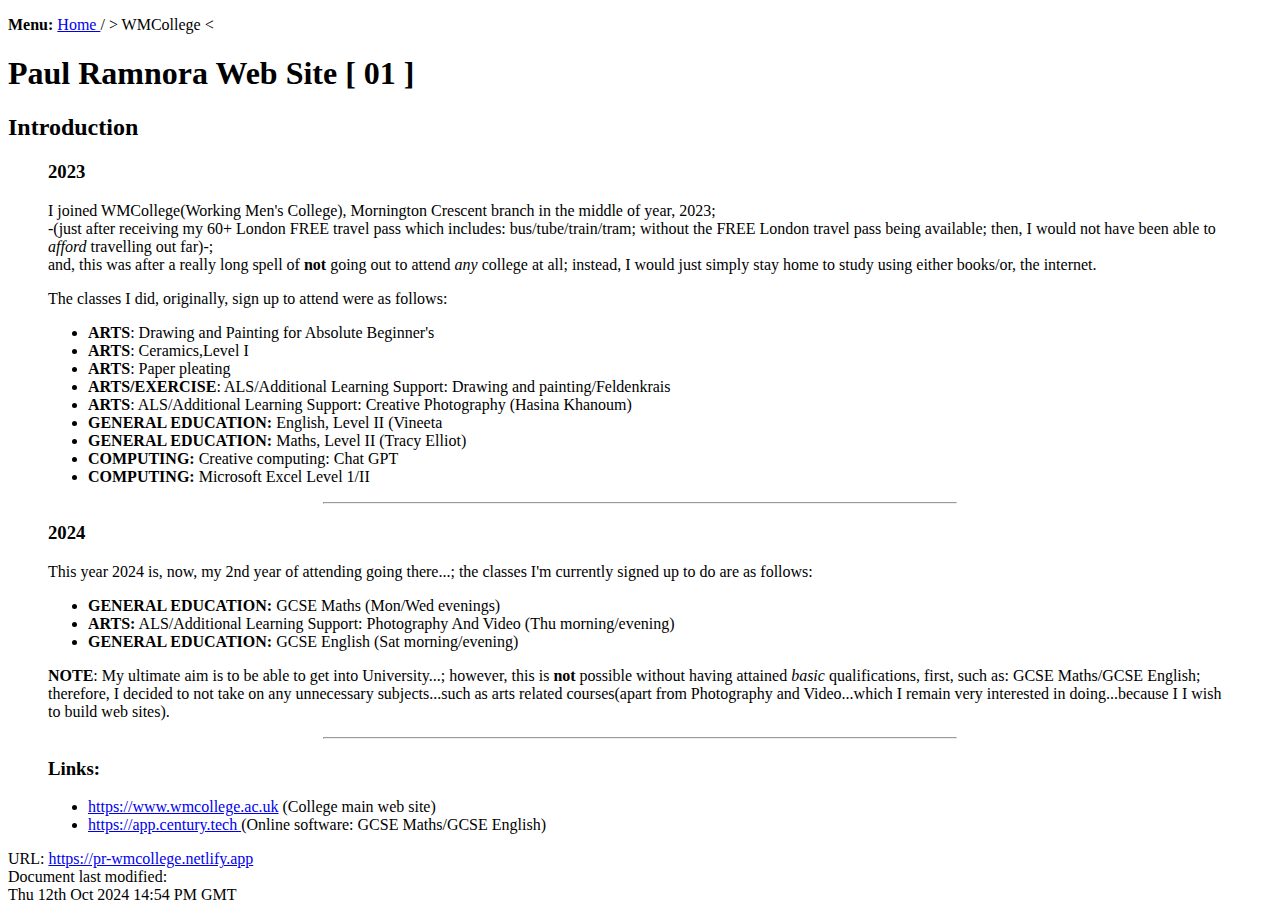
==== sections/wmcollege/index.html @ 0c60e5c8 "Create index.html" ====
<!DOCTYPE html>

<html lang="en">

 <head>

  <meta charset="utf-8">
  <meta name="viewport" content="width=device-width; initial-scale=1.0">
  <meta http-equiv="X-UA-Compatible" content="IE=edge">

  <meta name="page-created" content="Thu 10th Oct 2024 14:30 PM GMT">
  <meta name="editor" content="Windows 11/Notepad">
  <meta name="location" content="WMCollege(Working Men's College), Mornington Crescent branch"> 
  <meta name="author" content="Mr. Paul Ramnora">
  <meta name="copyright" content="(c)2024, Mr. Paul Ramnora./All rights reserved.">

  <meta name="description" content="">
  <meta name="keywords" content="">

  <title>Paul Ramnora Web Site 01/Pages: WMCollege</title>

  <link rel="stylesheet" type="text/css" href="../../resources/css/css01.css">

  <style>
   main{
    text-align:left;
   }
  </style>

 </head>

 <body>

  <nav>
   <p>
    <strong>
     Menu:
    </strong>
    <a href='/'>
     Home
    </a>
    /
    &gt;
     WMCollege
    &lt;
   </p>
  </nav>

  <header>
   <h1>
    Paul Ramnora Web Site 
    <span id="idH1SquareBrackets">
     [
    </span>
    <span id="idH1SiteNumber">
     01
    </span>
    <span id="idH1SquareBrackets">
     ]
    </span>
   </h1>
  </header>

  <main>

   <h2>Introduction</h2>

   <blockquote>

   <h3>2023</h3>

   <p class="clsPara">
    I joined WMCollege(Working Men's College), Mornington Crescent branch in the middle of year, 2023;
   <br>-(just after receiving my 60+ London FREE travel pass which includes: bus/tube/train/tram; without the FREE London travel pass being available; then, I would not have been able to <em>afford</em> travelling out far)-; 
   <br>and, this was after a really long spell of <strong>not</strong> going out to attend <em>any</em> college at all; instead, I would just simply stay home to study using either books/or, the internet. 
   </p> 

   <p class="clsPara">
    The classes I did, originally, sign up to attend were as follows:
   </p>

   <ul>
    <li><strong>ARTS</strong>: Drawing and Painting for Absolute Beginner's</li>
    <li><strong>ARTS</strong>: Ceramics,Level I</li>
    <li><strong>ARTS</strong>: Paper pleating</li>
    <li><strong>ARTS/EXERCISE</strong>: ALS/Additional Learning Support: Drawing and painting/Feldenkrais</li> 
    <li><strong>ARTS</strong>: ALS/Additional Learning Support: Creative Photography (Hasina Khanoum)</li> 
    <li><strong>GENERAL EDUCATION:</strong> English, Level II (Vineeta</li>
    <li><strong>GENERAL EDUCATION:</strong> Maths, Level II (Tracy Elliot)</li>
    <li><strong>COMPUTING:</strong> Creative computing: Chat GPT</li>
    <li><strong>COMPUTING:</strong> Microsoft Excel Level 1/II</li>
   </ul>

   </blockquote>

   <hr width="50%">

   <blockquote>

   <h3>2024</h3>

   <p class="clsPara">
    This year 2024 is, now, my 2nd year of attending going there...; the classes I'm currently signed up to do are as follows:  
   </p>

   <ul>
    <li><strong>GENERAL EDUCATION:</strong> GCSE Maths (Mon/Wed evenings)</li>
    <li><strong>ARTS:</strong> ALS/Additional Learning Support: Photography And Video (Thu morning/evening)</li>
    <li><strong>GENERAL EDUCATION:</strong> GCSE English (Sat morning/evening) </li>
   </ul>

   <p class="clsPara">
    <strong>NOTE</strong>: My ultimate aim is to be able to get into University...; however, this is <strong>not</strong> possible without having attained <em>basic</em> qualifications, first, such as: GCSE Maths/GCSE English; 
    <br>therefore, I decided to not take on any unnecessary subjects...such as arts related courses(apart from Photography and Video...which I remain very interested in doing...because I I wish to build web sites).
   </p>
  

   </blockquote>
  
   <hr width="50%">

   <blockquote>
   
   <h3>
    Links:    
   </h3>

   <ul>
    <li><a href="https://www.wmcollege.ac.uk" target="_blank">
         https://www.wmcollege.ac.uk</a> (College main web site)
    </li>
    <li><a href="https://app.century.tech" target="_blank">
         https://app.century.tech
        </a> (Online software: GCSE Maths/GCSE English)
    </li>
   </ul>

   </blockquote>

  </main>


  <footer>
   <p>
    URL:
    <a href="https://pr-wmcollege.netlify.app">
     https://pr-wmcollege.netlify.app
    </a>
    <br>
    Document last modified:
    <br> 
    <span class="clsDateTimeStamp">
     Thu 12th Oct 2024 14:54 PM GMT
    </span>
   </p>
  </footer>

 </body>

</html>
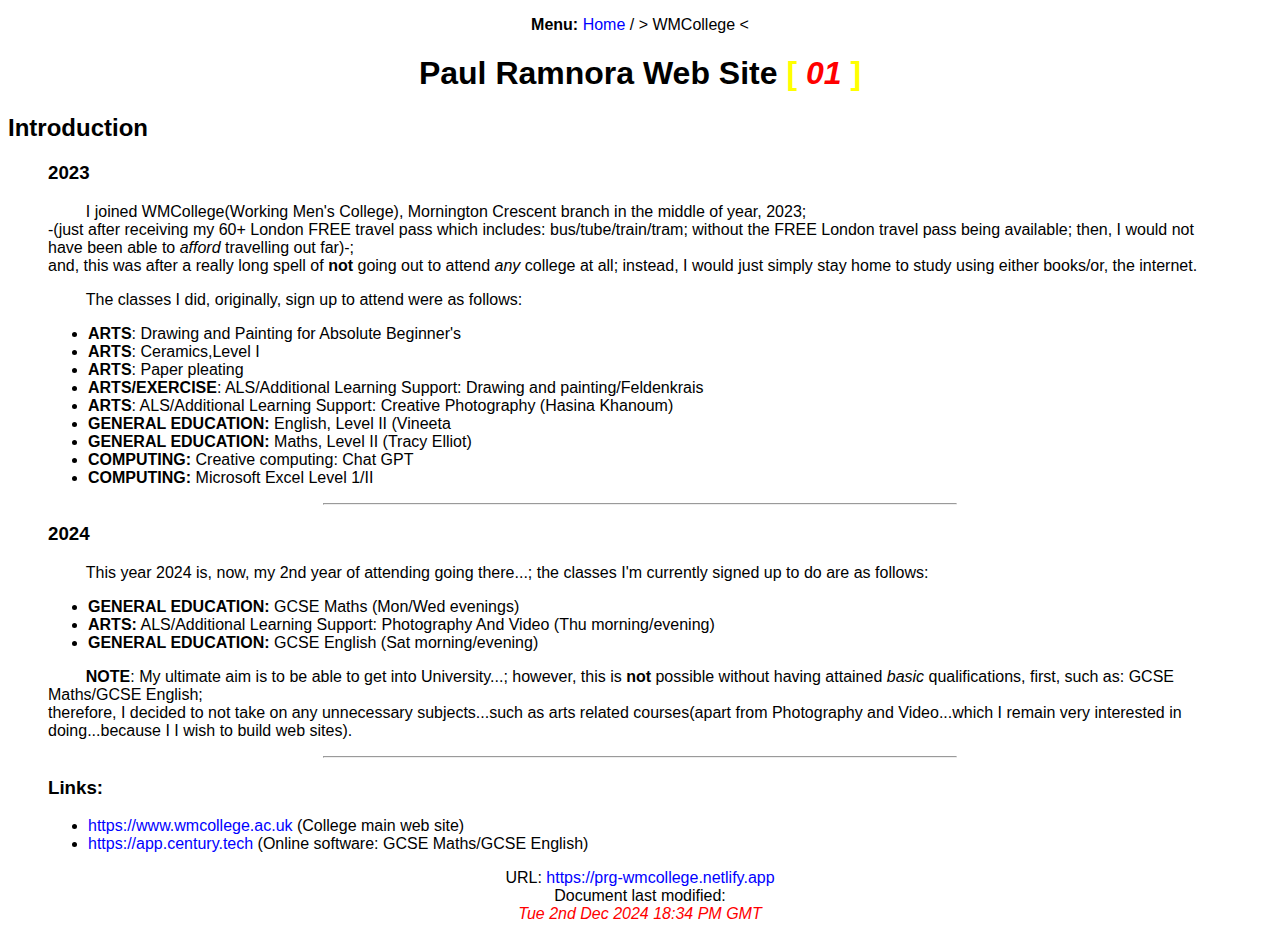
==== commit 7c81b960: "Update index.html" ====
--- a/sections/wmcollege/index.html
+++ b/sections/wmcollege/index.html
@@ -143,14 +143,14 @@
   <footer>
    <p>
     URL:
-    <a href="https://pr-wmcollege.netlify.app">
-     https://pr-wmcollege.netlify.app
+    <a href="https://prg-wmcollege.netlify.app">
+     https://prg-wmcollege.netlify.app
     </a>
     <br>
     Document last modified:
     <br> 
     <span class="clsDateTimeStamp">
-     Thu 12th Oct 2024 14:54 PM GMT
+     Tue 2nd Dec 2024 18:34 PM GMT
     </span>
    </p>
   </footer>
--- a/resources/css/css01.css
+++ b/resources/css/css01.css
@@ -0,0 +1,46 @@
+/* Stylesheet for...Paul Ramnora Web Site 01
+
+   Created: 14:24 10/10/2024
+   Updated: 14:24 10/10/2024
+*/
+
+/* links */
+
+a:link{color:blue;text-decoration:none;}
+a:active{color:orange;} 
+a:hover{color:red;text-decoration:underline;}
+a:visited{color:purple;}
+
+/* main */
+
+body{
+ font-family:arial,verdana,sans-serif;
+}
+
+nav, header, main, footer{
+ text-align:center;
+}
+
+p.clsPara{
+ text-indent:1cm;
+}
+
+
+/* Classes */
+
+.clsDateTimeStamp{
+ color:red;
+ font-style:italic;    
+}
+ 
+/* ID's */
+
+#idH1SquareBrackets{
+ color:yellow;
+}
+
+#idH1SiteNumber{
+ color:red;
+ font-style:italic;
+}
+
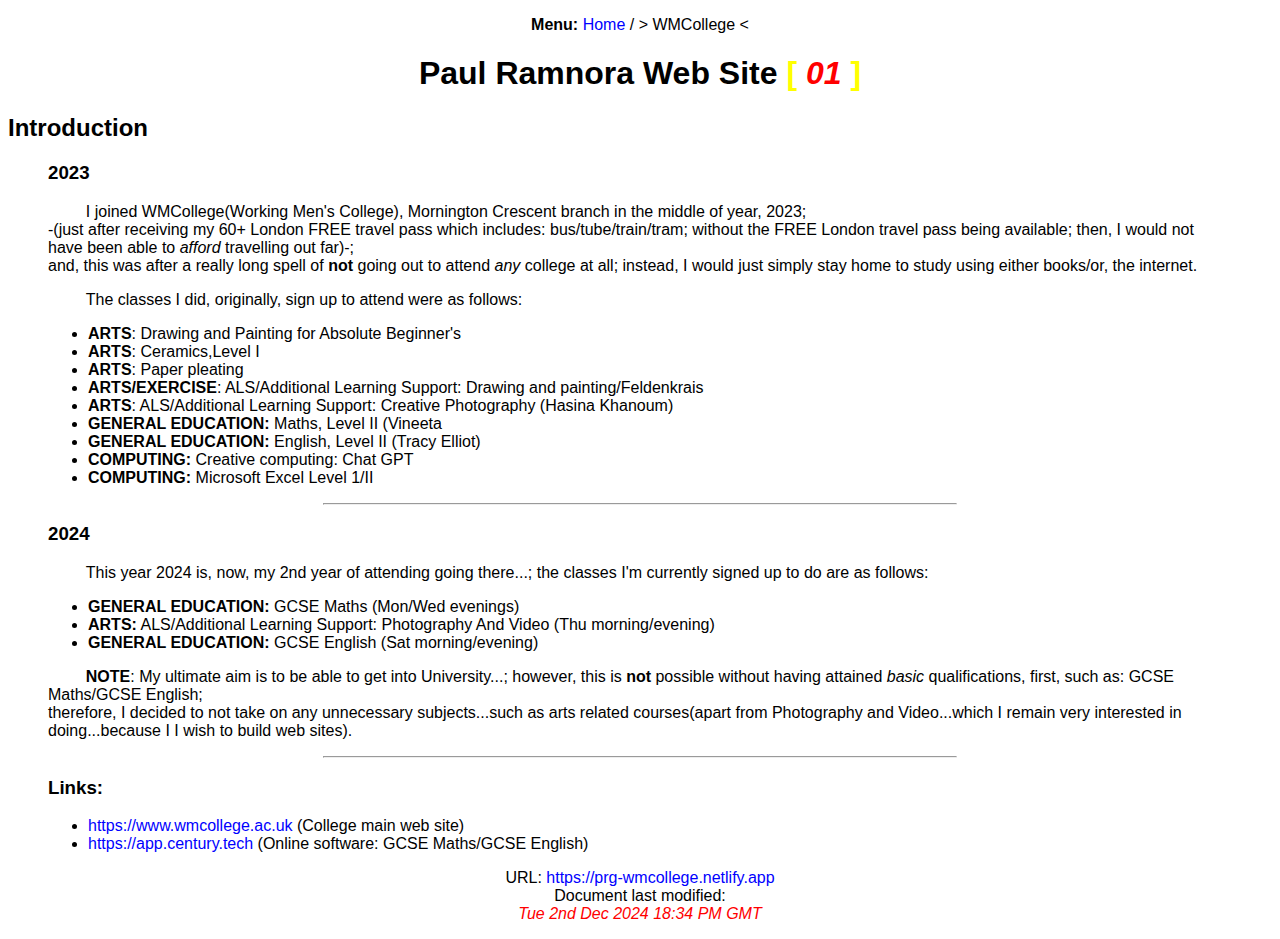
==== commit 7100899d: "Update index.html" ====
--- a/sections/wmcollege/index.html
+++ b/sections/wmcollege/index.html
@@ -85,8 +85,8 @@
     <li><strong>ARTS</strong>: Paper pleating</li>
     <li><strong>ARTS/EXERCISE</strong>: ALS/Additional Learning Support: Drawing and painting/Feldenkrais</li> 
     <li><strong>ARTS</strong>: ALS/Additional Learning Support: Creative Photography (Hasina Khanoum)</li> 
-    <li><strong>GENERAL EDUCATION:</strong> English, Level II (Vineeta</li>
-    <li><strong>GENERAL EDUCATION:</strong> Maths, Level II (Tracy Elliot)</li>
+    <li><strong>GENERAL EDUCATION:</strong> Maths, Level II (Vineeta</li>
+    <li><strong>GENERAL EDUCATION:</strong> English, Level II (Tracy Elliot)</li>
     <li><strong>COMPUTING:</strong> Creative computing: Chat GPT</li>
     <li><strong>COMPUTING:</strong> Microsoft Excel Level 1/II</li>
    </ul>
